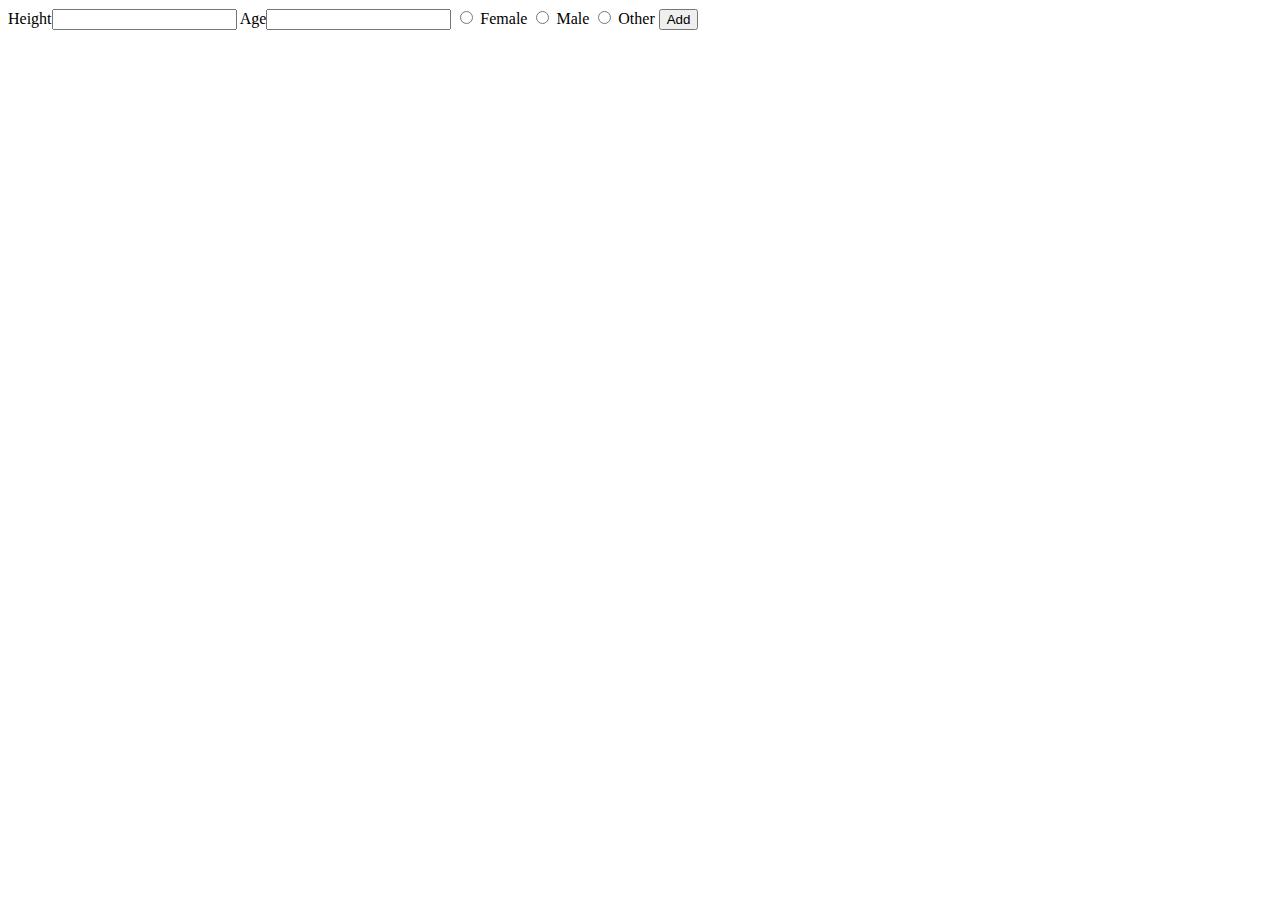
==== src/main/resources/templates/add_body_details.html @ e5667c04 "refactoring changing part resposible for const body data of user" ====
<!DOCTYPE html>
<html lang="en">
<head>
    <meta charset="UTF-8">
    <title>Title</title>
</head>
<body>
<div>
    <form action="/body/basic/save" method="post">
        <label for="heightInCm" >Height</label><input id ="heightInCm" name="heightInCm" type="number">
        <label for="age">Age</label><input id="age" name="age" type="number" step="1">
        <input type="radio" id="female" name="gender" value="f">
        <label for="female">Female</label>
        <input type="radio" id="male" name="gender" value="m">
        <label for="male">Male</label>
        <input type="radio" id="other" name="gender" value="o">
        <label for="other">Other</label>
        <button type="submit">Add</button>
    </form>
</div>
</body>
</html>
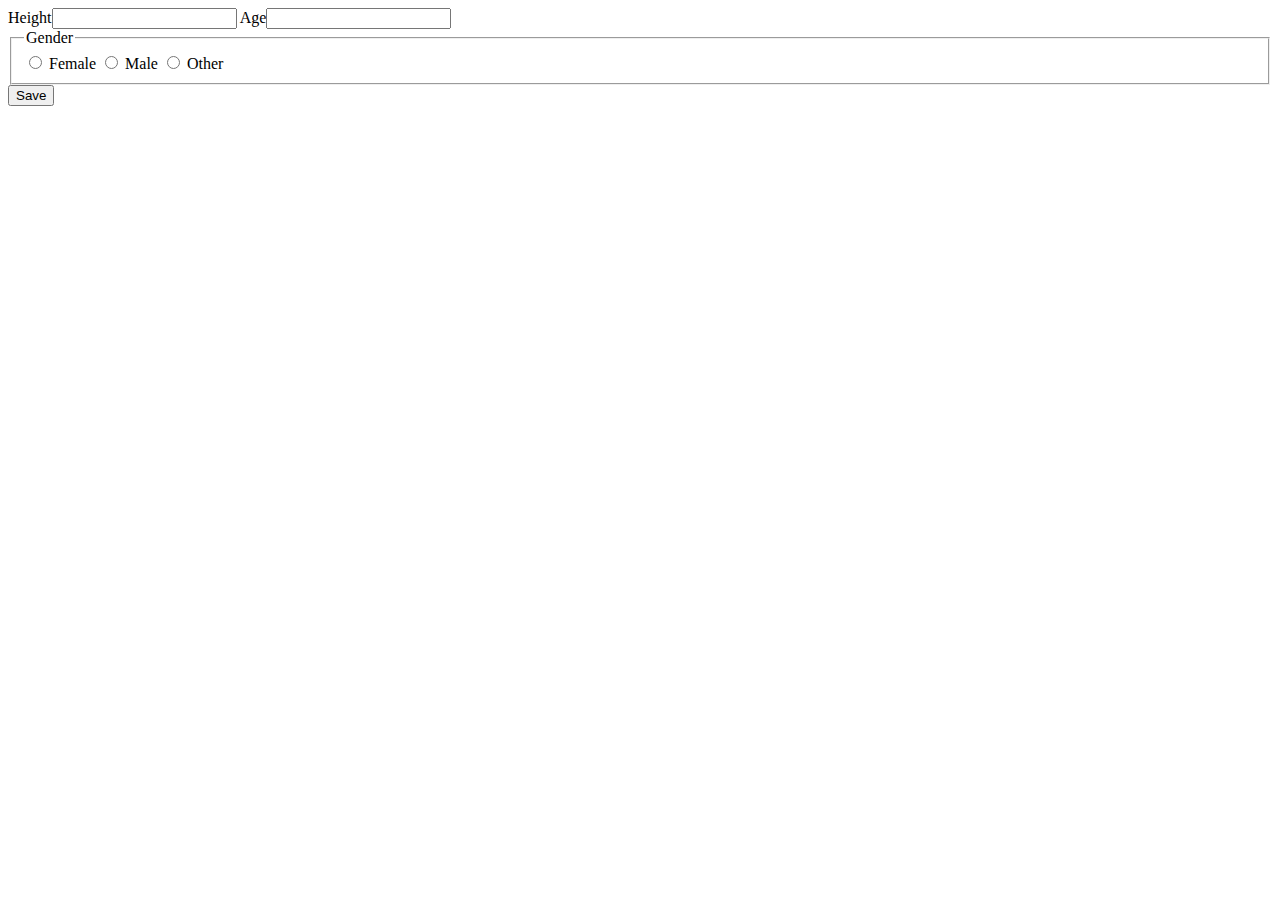
==== commit b449eac0: "add styles" ====
--- a/src/main/resources/templates/add_body_details.html
+++ b/src/main/resources/templates/add_body_details.html
@@ -1,21 +1,33 @@
 <!DOCTYPE html>
-<html lang="en">
+<html xmlns:th="http://www.thymeleaf.org">
 <head>
     <meta charset="UTF-8">
     <title>Title</title>
+    <link rel="stylesheet" th:href="@{/css/style-details.css}">
 </head>
 <body>
 <div>
     <form action="/body/basic/save" method="post">
         <label for="heightInCm" >Height</label><input id ="heightInCm" name="heightInCm" type="number">
         <label for="age">Age</label><input id="age" name="age" type="number" step="1">
-        <input type="radio" id="female" name="gender" value="f">
-        <label for="female">Female</label>
-        <input type="radio" id="male" name="gender" value="m">
-        <label for="male">Male</label>
-        <input type="radio" id="other" name="gender" value="o">
-        <label for="other">Other</label>
-        <button type="submit">Add</button>
+        <fieldset>
+            <legend>Gender</legend>
+            <label class="custom-radio">
+                <input type="radio" id="female" name="gender" value="f">
+                <span>Female</span>
+            </label>
+
+            <label class="custom-radio">
+                <input type="radio" id="male" name="gender" value="m">
+                <span>Male</span>
+            </label>
+
+            <label class="custom-radio">
+                <input type="radio" id="other" name="gender" value="o">
+                <span>Other</span>
+            </label>
+        </fieldset>
+        <button type="submit">Save</button>
     </form>
 </div>
 </body>
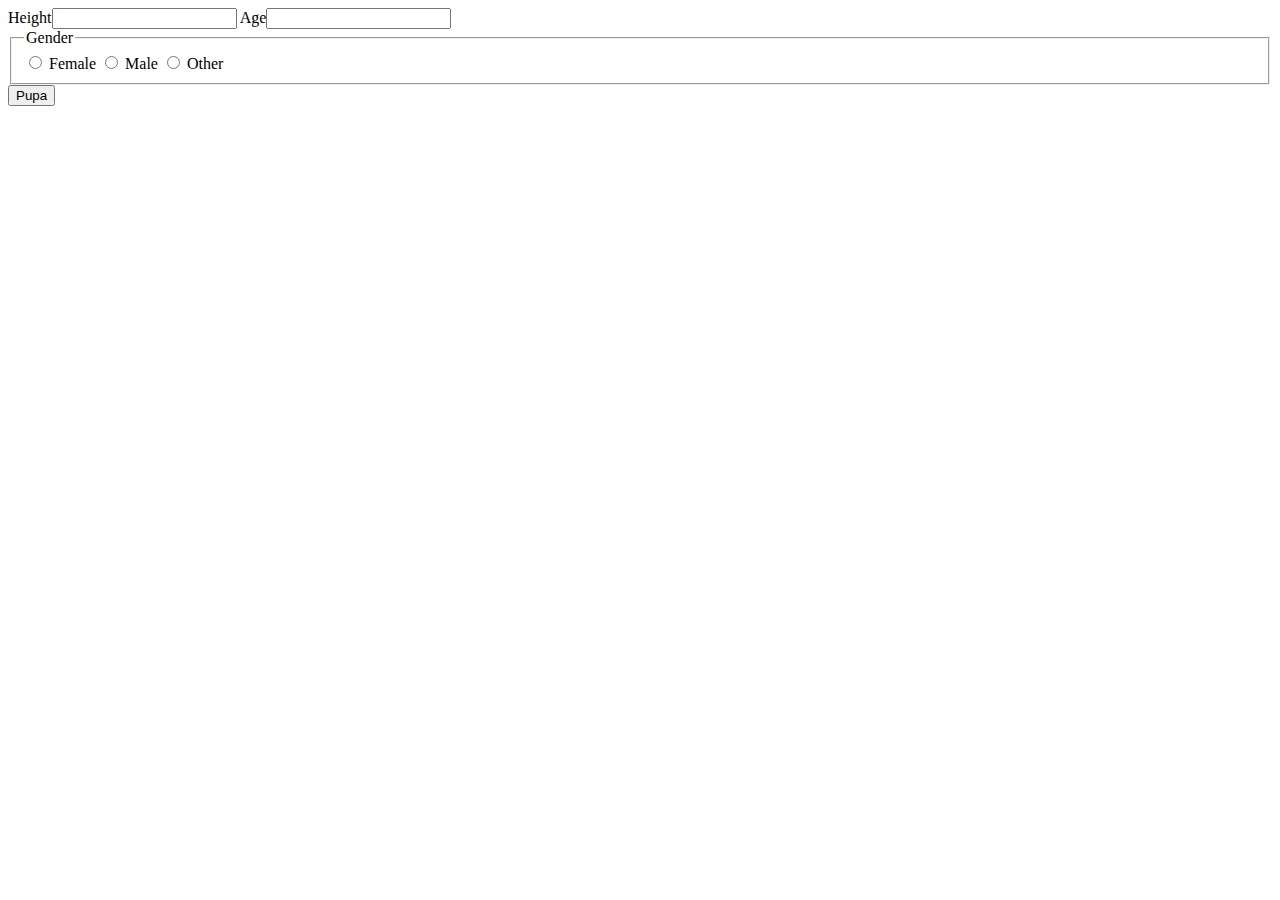
==== commit 1ed3afc4: "redirection after updating body details" ====
--- a/src/main/resources/templates/add_body_details.html
+++ b/src/main/resources/templates/add_body_details.html
@@ -7,8 +7,8 @@
 </head>
 <body>
 <div>
-    <form action="/body/basic/save" method="post">
-        <label for="heightInCm" >Height</label><input id ="heightInCm" name="heightInCm" type="number">
+    <form id="bodyDetailsForm">
+    <label for="heightInCm" >Height</label><input id ="heightInCm" name="heightInCm" type="number">
         <label for="age">Age</label><input id="age" name="age" type="number" step="1">
         <fieldset>
             <legend>Gender</legend>
@@ -27,8 +27,10 @@
                 <span>Other</span>
             </label>
         </fieldset>
-        <button type="submit">Save</button>
+        <button type="submit">Pupa</button>
+        <div id="message" style="display: none;"></div>
     </form>
 </div>
+<script type="text/javascript" th:src="@{/js/bodydetails.js}" defer></script>
 </body>
 </html>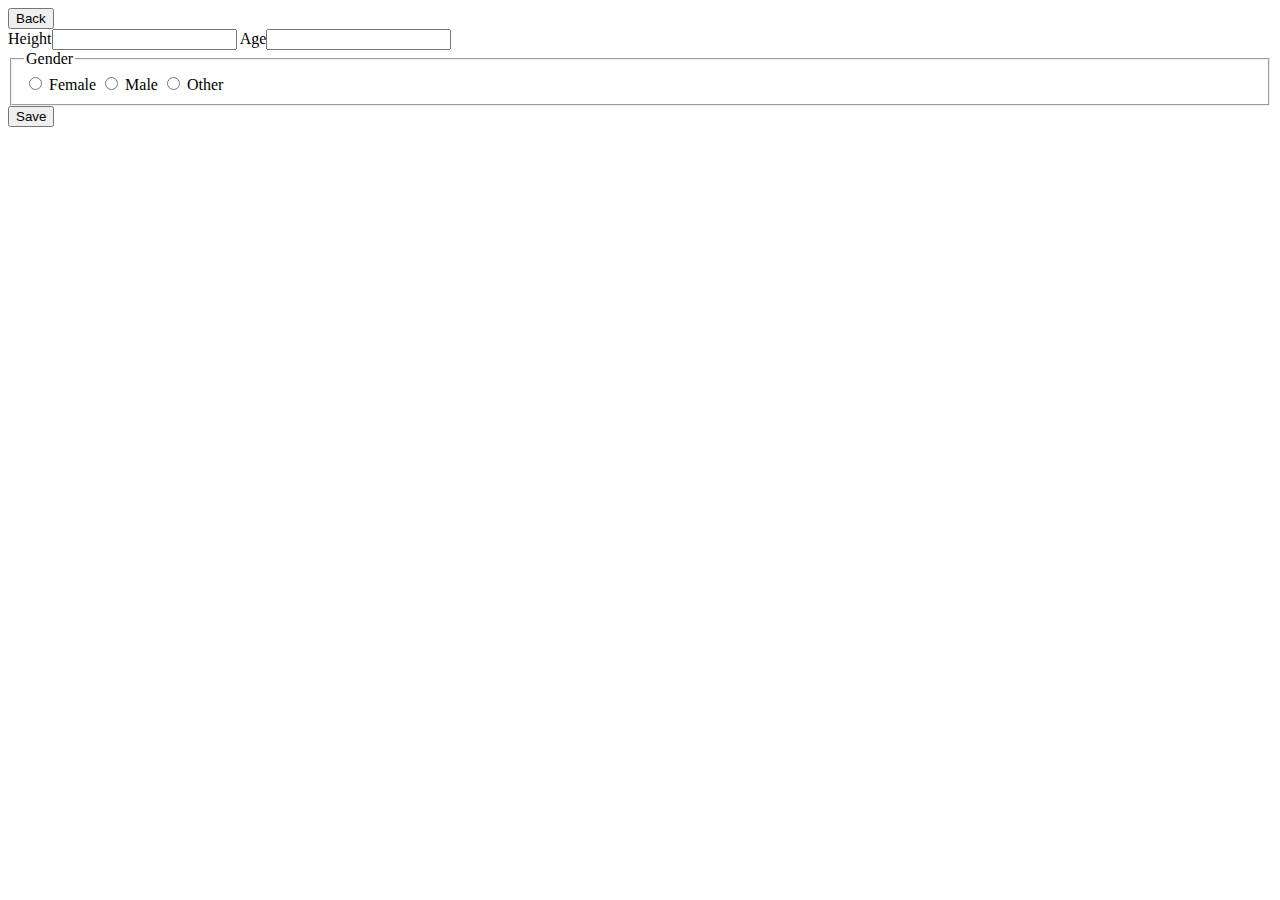
==== commit df575e13: "Adding back button for subsite" ====
--- a/src/main/resources/templates/add_body_details.html
+++ b/src/main/resources/templates/add_body_details.html
@@ -6,6 +6,7 @@
     <link rel="stylesheet" th:href="@{/css/style-details.css}">
 </head>
 <body>
+<button type="button" id="backButton" class="back-button">Back</button>
 <div>
     <form id="bodyDetailsForm">
     <label for="heightInCm" >Height</label><input id ="heightInCm" name="heightInCm" type="number">
@@ -27,7 +28,7 @@
                 <span>Other</span>
             </label>
         </fieldset>
-        <button type="submit">Pupa</button>
+        <button type="submit">Save</button>
         <div id="message" style="display: none;"></div>
     </form>
 </div>
